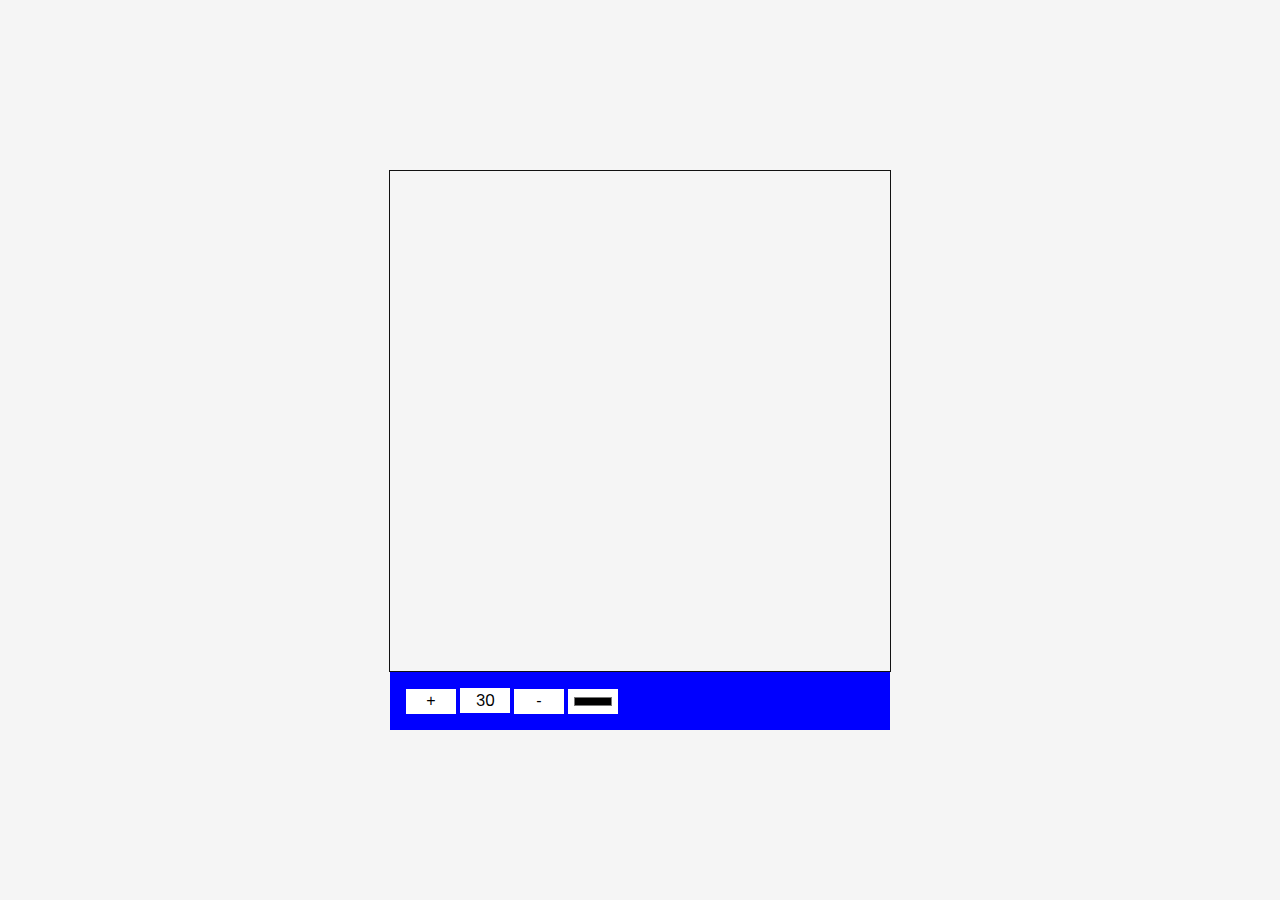
==== app-desenhos/index.html @ 04509f73 "commit" ====
<!DOCTYPE html>
<html lang="en">
<head>
    <meta charset="UTF-8">
    <meta http-equiv="X-UA-Compatible" content="IE=edge">
    <meta name="viewport" content="width=device-width, initial-scale=1.0">
    <title>Desenhando</title>
    <link rel="stylesheet" href="style.css">
    <script src="script.js" defer></script>
</head>
<body>
    <canvas id="canvas" width="500" height="500"></canvas>
    <div class="toolbox">
        <button id="increase">+</button>
        <span id="size">30</span>
        <button id="decrease">-</button>
        <input type="color" id="color">
    </div>
</body>
</html>
---- app-desenhos/style.css ----
@import url('https://fonts.googleapis.com/css2?family=Poppins:wght@600&display=swap');

* {
    box-sizing: border-box;
}

body {
    background-color: #f5f5f5;
    display: flex;
    flex-direction: column;
    align-items: center;
    justify-content: center;
    font-family: "Poppins", sans-serif;
    margin: 0;
    min-height: 100vh;
}

canvas {
    border: 1px solid #111;
}

.toolbox {
    background-color: blue;
    padding: 1rem;
    width: 500px;
}

.toolbox > * {
    background-color: #FFF;
    border: none;
    display: inline-flex;
    align-items: center;
    justify-content: center;
    font-size: 2rem;
    padding: 0.25rem;
    font-size: 1rem;
    height: 25px;
    width: 50px;
}
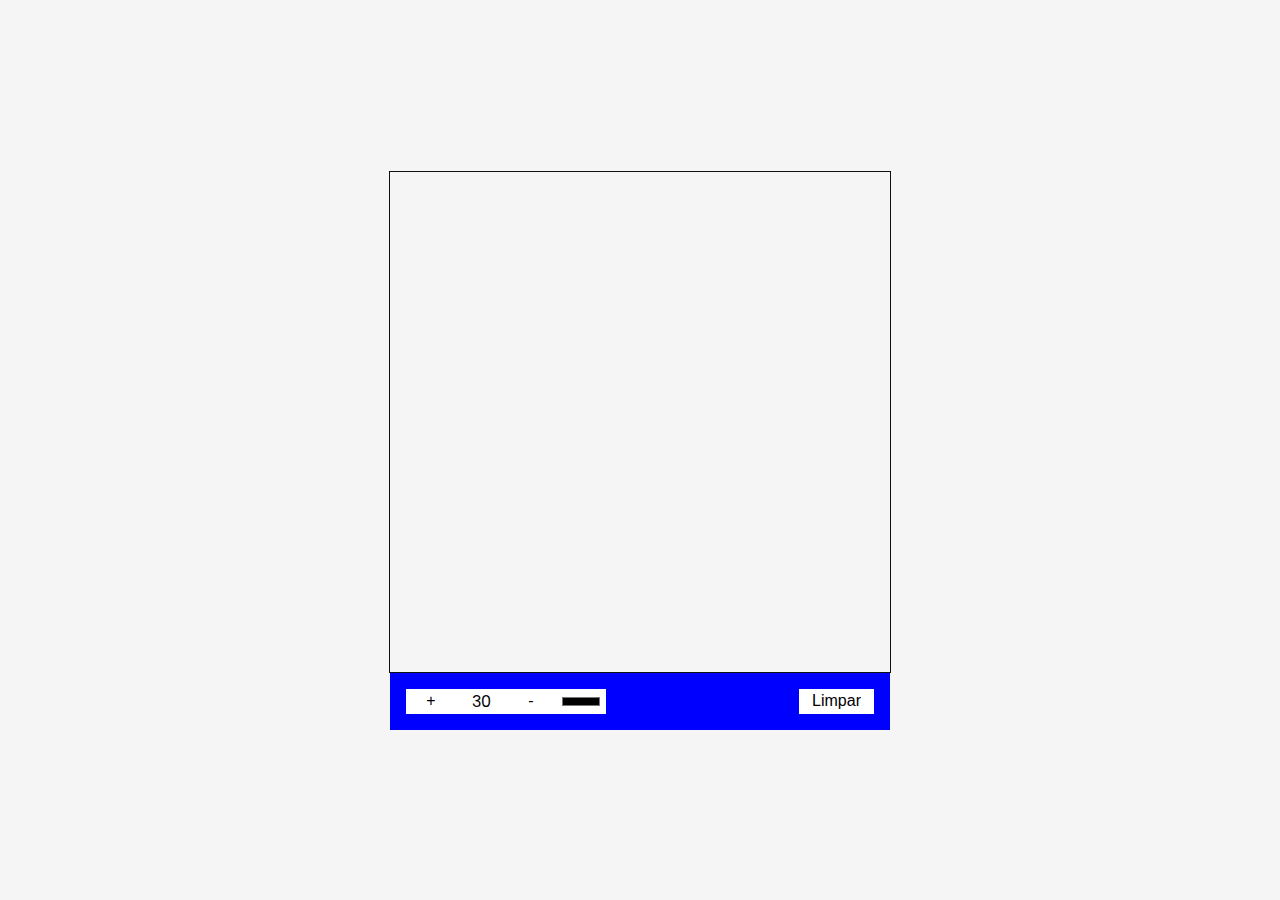
==== commit e2c6e728: "finalizando app desenhos" ====
--- a/app-desenhos/index.html
+++ b/app-desenhos/index.html
@@ -14,7 +14,8 @@
         <button id="increase">+</button>
         <span id="size">30</span>
         <button id="decrease">-</button>
-        <input type="color" id="color">
+        <input type="color" id="color" />
+        <button id="clear">Limpar</button>
     </div>
 </body>
 </html>--- a/app-desenhos/style.css
+++ b/app-desenhos/style.css
@@ -22,6 +22,7 @@
 .toolbox {
     background-color: blue;
     padding: 1rem;
+    display: flex;
     width: 500px;
 }
 
@@ -36,4 +37,9 @@
     font-size: 1rem;
     height: 25px;
     width: 50px;
+}
+
+.toolbox > *:last-child{
+    margin-left: auto;
+    width: 75px;
 }